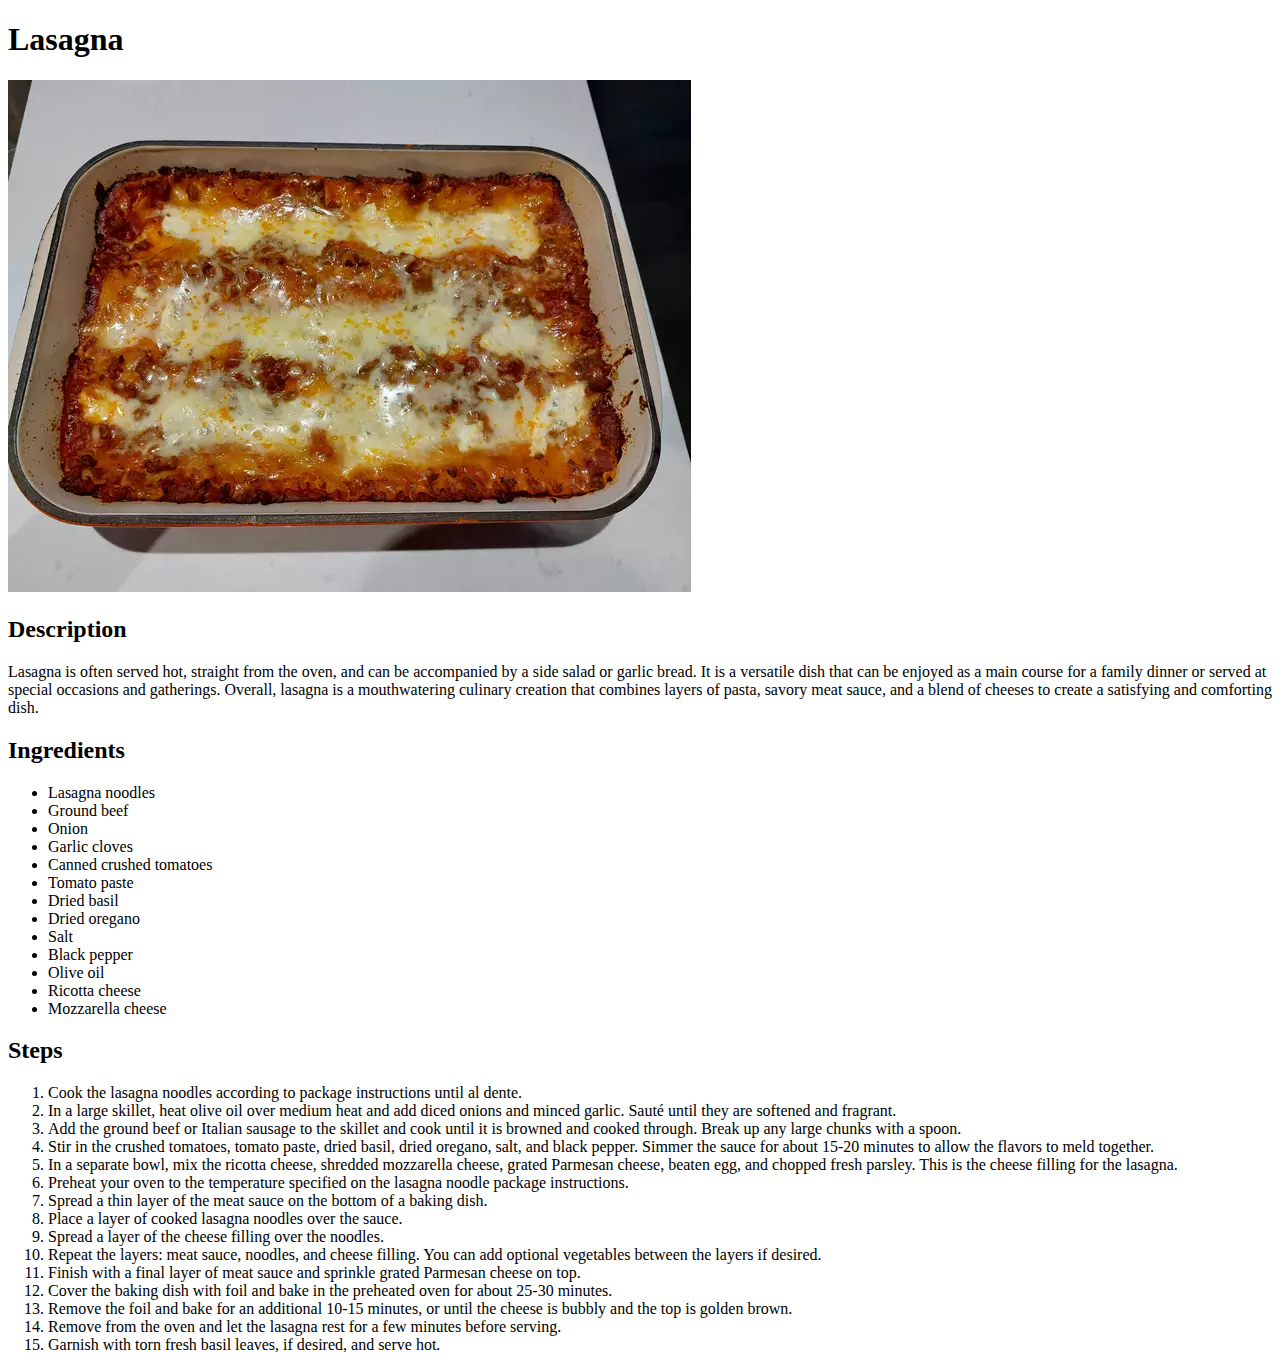
==== recipes/lasagna.html @ 4385fb39 "Add recipes html files" ====
<!DOCTYPE html>
<html lang="en">
<head>
    <meta charset="UTF-8">
    <title>Lasagna recipe</title>
</head>
<body>
    <h1>Lasagna</h1>
    <img src="../images/lasagna.webp">
    <h2>Description</h2>
    <p>Lasagna is often served hot, straight from the oven, and can be accompanied by a side salad or garlic bread. It is a versatile dish that can be enjoyed as a main course for a family dinner or served at special occasions and gatherings.

        Overall, lasagna is a mouthwatering culinary creation that combines layers of pasta, savory meat sauce, and a blend of cheeses to create a satisfying and comforting dish.
        
        
    </p>

    <h2>Ingredients</h2>
    <ul>
        <li>Lasagna noodles</li>
        <li>Ground beef</li>
        <li>Onion</li>
        <li>Garlic cloves</li>
        <li>Canned crushed tomatoes</li>
        <li>Tomato paste</li>
        <li>Dried basil</li>
        <li>Dried oregano</li>
        <li>Salt</li>
        <li>Black pepper</li>
        <li>Olive oil</li>
        <li>Ricotta cheese</li>
        <li>Mozzarella cheese</li>
    </ul>

    <h2>Steps</h2>
    <ol>
        <li>Cook the lasagna noodles according to package instructions until al dente.</li>
        <li>In a large skillet, heat olive oil over medium heat and add diced onions and minced garlic. Sauté until they are softened and fragrant.</li>
        <li>Add the ground beef or Italian sausage to the skillet and cook until it is browned and cooked through. Break up any large chunks with a spoon.</li>
        <li>Stir in the crushed tomatoes, tomato paste, dried basil, dried oregano, salt, and black pepper. Simmer the sauce for about 15-20 minutes to allow the flavors to meld together.</li>
        <li>In a separate bowl, mix the ricotta cheese, shredded mozzarella cheese, grated Parmesan cheese, beaten egg, and chopped fresh parsley. This is the cheese filling for the lasagna.</li>
        <li>Preheat your oven to the temperature specified on the lasagna noodle package instructions.</li>
        <li>Spread a thin layer of the meat sauce on the bottom of a baking dish.</li>
        <li>Place a layer of cooked lasagna noodles over the sauce.</li>
        <li>Spread a layer of the cheese filling over the noodles.</li>
        <li>Repeat the layers: meat sauce, noodles, and cheese filling. You can add optional vegetables between the layers if desired.</li>
        <li>Finish with a final layer of meat sauce and sprinkle grated Parmesan cheese on top.</li>
        <li>Cover the baking dish with foil and bake in the preheated oven for about 25-30 minutes.</li>
        <li>Remove the foil and bake for an additional 10-15 minutes, or until the cheese is bubbly and the top is golden brown.</li>
        <li>Remove from the oven and let the lasagna rest for a few minutes before serving.</li>
        <li>Garnish with torn fresh basil leaves, if desired, and serve hot.</li>
      </ol>

</body>
</html>
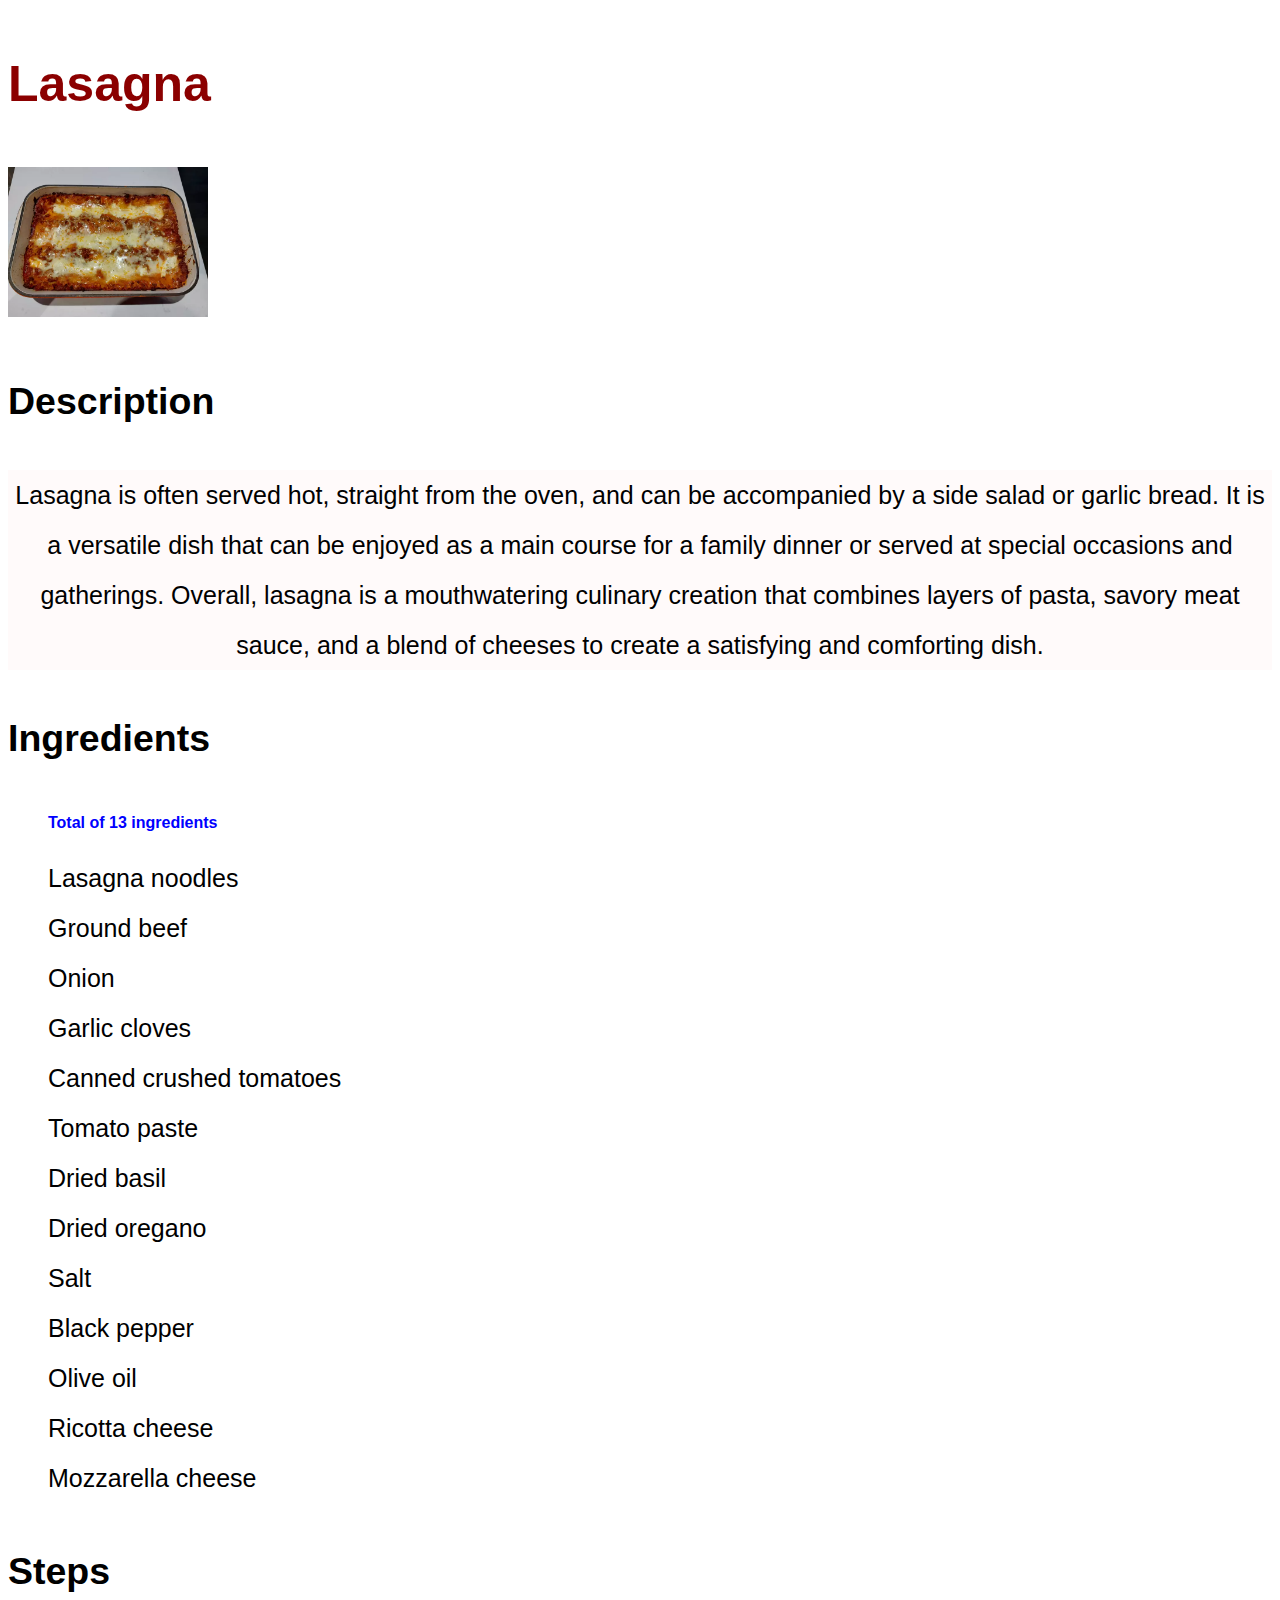
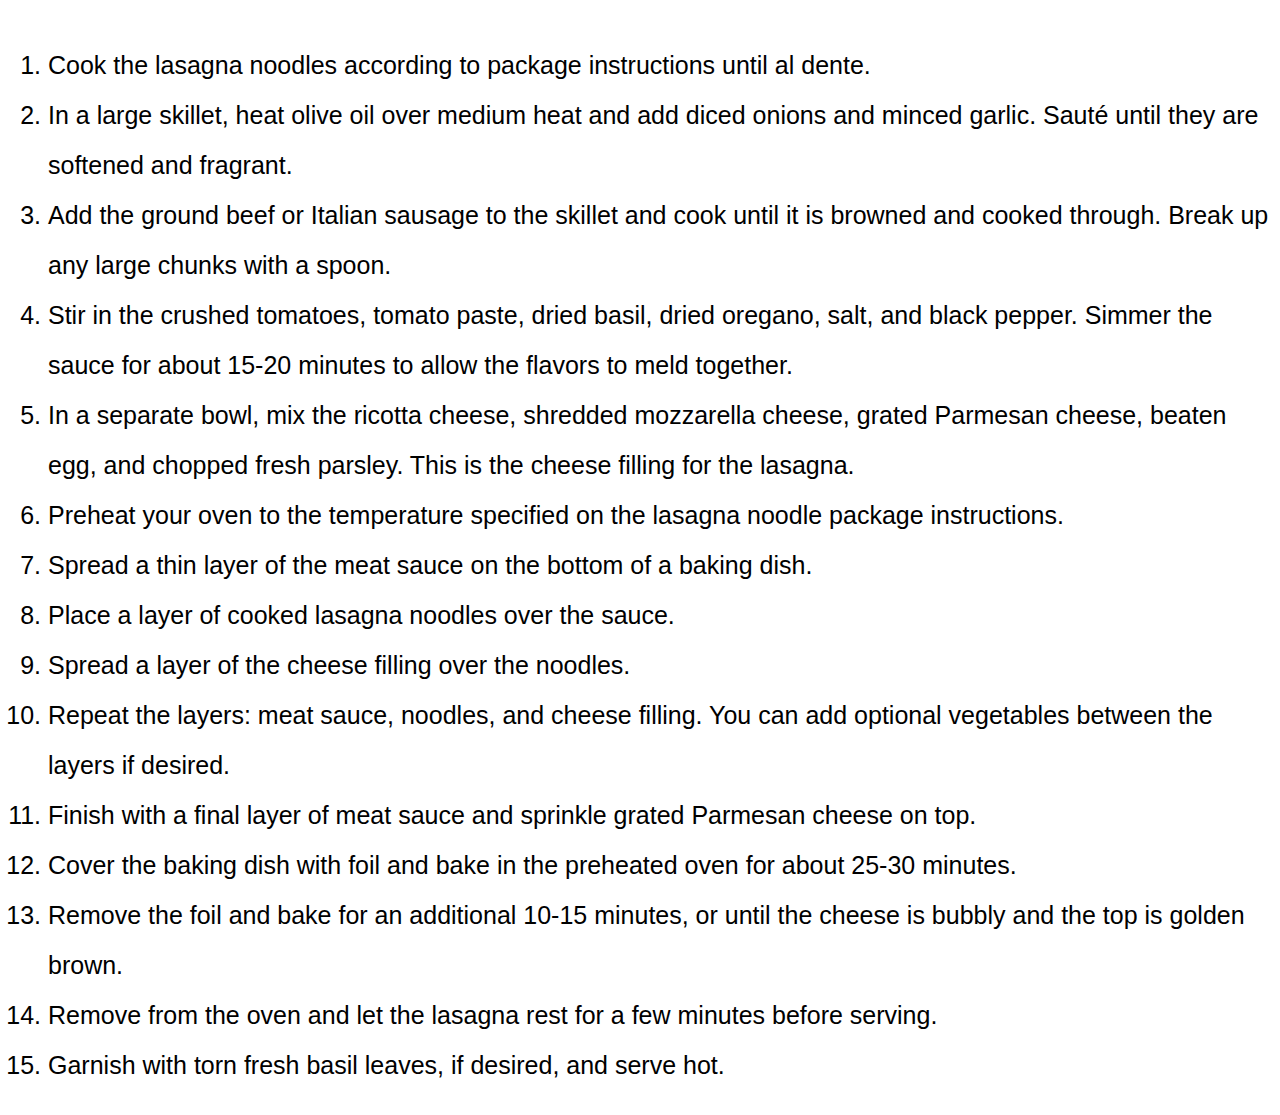
==== commit 6e852591: "Add index.css that changes index and lasagna page" ====
--- a/recipes/lasagna.html
+++ b/recipes/lasagna.html
@@ -2,13 +2,14 @@
 <html lang="en">
 <head>
     <meta charset="UTF-8">
+    <link rel="stylesheet" href="../index.css">
     <title>Lasagna recipe</title>
 </head>
 <body>
     <h1>Lasagna</h1>
-    <img src="../images/lasagna.webp">
+    <img src="../images/lasagna.webp" alt="Lasagna">
     <h2>Description</h2>
-    <p>Lasagna is often served hot, straight from the oven, and can be accompanied by a side salad or garlic bread. It is a versatile dish that can be enjoyed as a main course for a family dinner or served at special occasions and gatherings.
+    <p class="recipe-card">Lasagna is often served hot, straight from the oven, and can be accompanied by a side salad or garlic bread. It is a versatile dish that can be enjoyed as a main course for a family dinner or served at special occasions and gatherings.
 
         Overall, lasagna is a mouthwatering culinary creation that combines layers of pasta, savory meat sauce, and a blend of cheeses to create a satisfying and comforting dish.
         
@@ -17,6 +18,7 @@
 
     <h2>Ingredients</h2>
     <ul>
+        <li><h2>Total of 13 ingredients</h2></li>
         <li>Lasagna noodles</li>
         <li>Ground beef</li>
         <li>Onion</li>
--- a/index.css
+++ b/index.css
@@ -0,0 +1,31 @@
+* {
+    line-height: 2;
+    
+}
+
+body {
+    font-family: Arial, Helvetica, sans-serif;
+    font-size: 25px;
+}
+
+img {
+    width: 200px;
+}
+
+ul {
+    list-style-type: none;
+}
+
+h1 {
+    color: darkred;
+}
+
+.recipe-card {
+    background-color: #FFFAFA;
+    text-align: center;
+}
+
+ul li h2 {
+    font-size: 16px;
+    color: blue;
+}